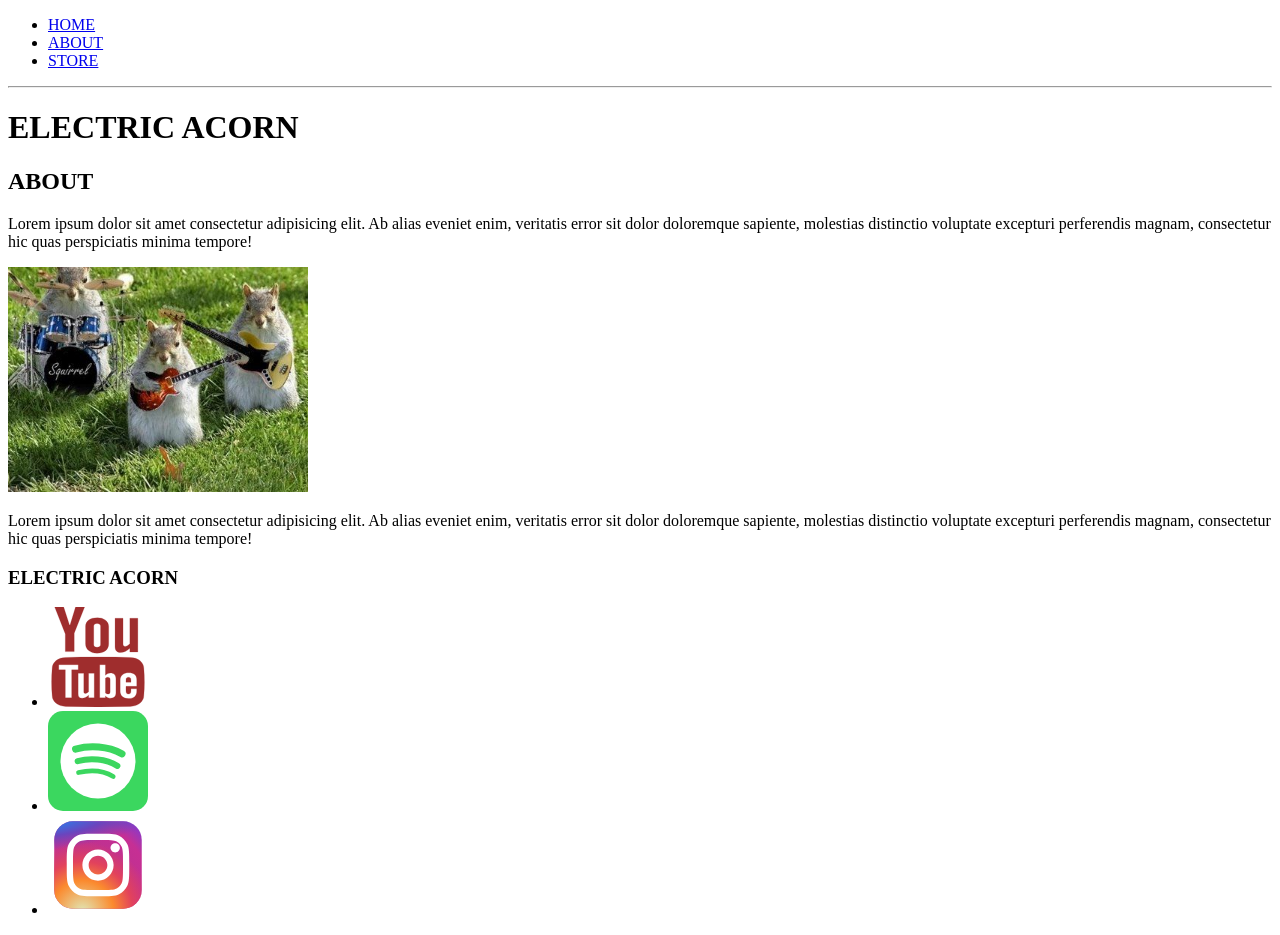
==== about.html @ c15fde82 "fonts added" ====
<!doctype html>
<html lang="en">
  <head>
    <title>Browser Tab Name | ABOUT</title>
    <meta name="description" content="description for search engines" />
    <link rel="stylesheet" href="style.css" />
  </head>
  <body>
    <header class="main-header">
      <nav>
        <ul>
          <li><a href="home.html">HOME</a></li>
          <li><a href="about.html">ABOUT</a></li>
          <li><a href="store.html">STORE</a></li>
        </ul>
      </nav>
      <hr />
      <h1>ELECTRIC ACORN</h1>
    </header>
    <section>
      <h2>ABOUT</h2>
      <p>
        Lorem ipsum dolor sit amet consectetur adipisicing elit. Ab alias
        eveniet enim, veritatis error sit dolor doloremque sapiente, molestias
        distinctio voluptate excepturi perferendis magnam, consectetur hic quas
        perspiciatis minima tempore!
      </p>
      <img
        src="public/theBand.jpg"
        alt="Electric Squirrels live image of band"
        width="300"
      />
      <p>
        Lorem ipsum dolor sit amet consectetur adipisicing elit. Ab alias
        eveniet enim, veritatis error sit dolor doloremque sapiente, molestias
        distinctio voluptate excepturi perferendis magnam, consectetur hic quas
        perspiciatis minima tempore!
      </p>
    </section>
    <footer>
      <h3>ELECTRIC ACORN</h3>
      <ul>
        <div class="flexcontainer">
          <li>
            <a
              href="https://www.youtube.com/shorts/HL8pjLhnP_8"
              target="_blank"
            >
              <img
                src="public/youtube.svg"
                alt="youtube link"
                width="100"
                height="100"
              />
            </a>
          </li>

          <li>
            <a
              href="https://open.spotify.com/album/0uMRU9BfPrSFSzBy1SwpdF"
              target="_blank"
            >
              <img
                src="public/spotify.svg"
                alt="Spotify Link"
                width="100"
                height="100"
              />
            </a>
          </li>
          <li>
            <a href="https://www.instagram.com/allsquirrels/" target="_blank">
              <img
                src="public/ig.svg"
                alt="Instagram Link"
                width="100"
                height="100"
              />
            </a>
          </li>
        </div>
      </ul>
    </footer>
  </body>
</html>
---- style.css ----
.main-header {
  background-image: bisque;
}
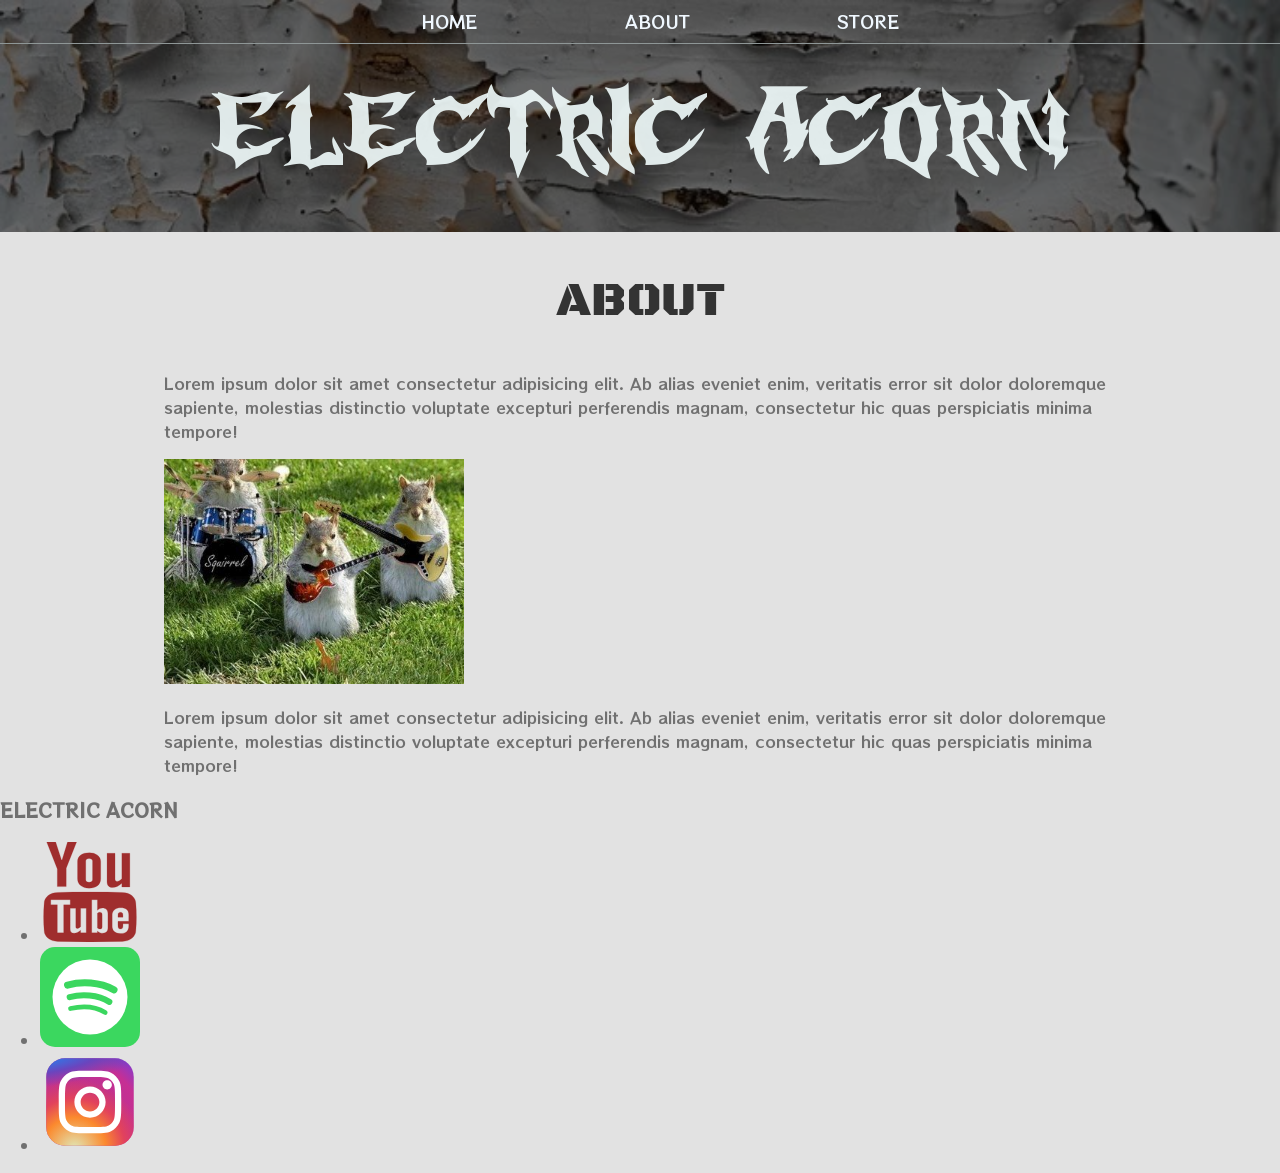
==== commit 50e155a5: "about" ====
--- a/about.html
+++ b/about.html
@@ -7,18 +7,17 @@
   </head>
   <body>
     <header class="main-header">
-      <nav>
+      <nav class="nav main-nav">
         <ul>
           <li><a href="home.html">HOME</a></li>
           <li><a href="about.html">ABOUT</a></li>
           <li><a href="store.html">STORE</a></li>
         </ul>
       </nav>
-      <hr />
-      <h1>ELECTRIC ACORN</h1>
+      <h1 class="band-name band-name-large">ELECTRIC ACORN</h1>
     </header>
-    <section>
-      <h2>ABOUT</h2>
+    <section class="content-section container">
+      <h2 class="section-header">ABOUT</h2>
       <p>
         Lorem ipsum dolor sit amet consectetur adipisicing elit. Ab alias
         eveniet enim, veritatis error sit dolor doloremque sapiente, molestias
@@ -43,7 +42,7 @@
         <div class="flexcontainer">
           <li>
             <a
-              href="https://www.youtube.com/shorts/HL8pjLhnP_8"
+              href="https://www.youtube.com/watch?v=KMtEMOW9OQw"
               target="_blank"
             >
               <img
--- a/style.css
+++ b/style.css
@@ -1,3 +1,94 @@
+@import url("https://fonts.googleapis.com/css2?family=Black+Ops+One&family=Metal+Mania&family=New+Rocker&family=Piedra&family=RocknRoll+One&family=Saira+Stencil+One&display=swap");
+
+@font-face {
+  font-family: "FT Vortex";
+  src:
+    url("fonts/FTVortexRegular.woff2") format("woff2"),
+    url("fonts/FTVortexRegular.woff") format("woff");
+  font-weight: normal;
+  font-style: normal;
+  font-display: swap;
+}
+
+* {
+  box-sizing: border-box;
+  font-family: RocknRoll One; /* for our google font*/
+  color: rgb(112, 112, 112);
+}
+
+html,
+body {
+  margin: 0; /* overrides default margins/padding html sets*/
+  padding: 0;
+  background-color: rgb(226, 226, 226);
+}
+
+.nav ul {
+  margin: 0;
+}
+
+.nav li {
+  display: inline;
+}
+
+.nav a {
+  display: inline-block;
+  padding: 0.5em;
+  text-decoration: none;
+  color: aliceblue;
+}
+
+.main-nav {
+  text-align: center;
+  font-size: 1.1em;
+  font-weight: lighter;
+  border-bottom: 0.5px solid rgb(142, 150, 150);
+}
+
+.main-nav li {
+  padding: 0 5%;
+}
+
+.nav a:hover {
+  background-color: rgba(186, 238, 238, 0.3);
+}
+
 .main-header {
-  background-image: bisque;
+  background-color: rgba(0, 0, 0, 0.6);
+  background-image: url("public/birchbark.webp");
+  background-blend-mode: multiply; /*mixes img with "bg-color" (w/ .6 opacity)*/
+  background-size: cover;
+  padding-bottom: 30px;
 }
+
+.band-name {
+  text-align: center;
+  margin: 0; /*h1 always have default margin*/
+  font-size: 4em;
+  font-family: FT Vortex;
+  color: rgb(242, 253, 253, 0.9);
+  font-weight: normal; /*h1 defaults to bold*/
+}
+
+.band-name-large {
+  font-size: 8em;
+  padding-top: 30px;
+}
+
+.content-section {
+  margin: 1em;
+}
+
+.container {
+  max-width: 1000px;
+  margin: 0 auto; /*top/bottom left/right*/
+  padding: 0 1.5em;
+}
+
+.section-header {
+  font-family: "black ops one";
+  font-weight: normal;
+  font-size: 3em;
+  color: #333;
+  text-align: center;
+}
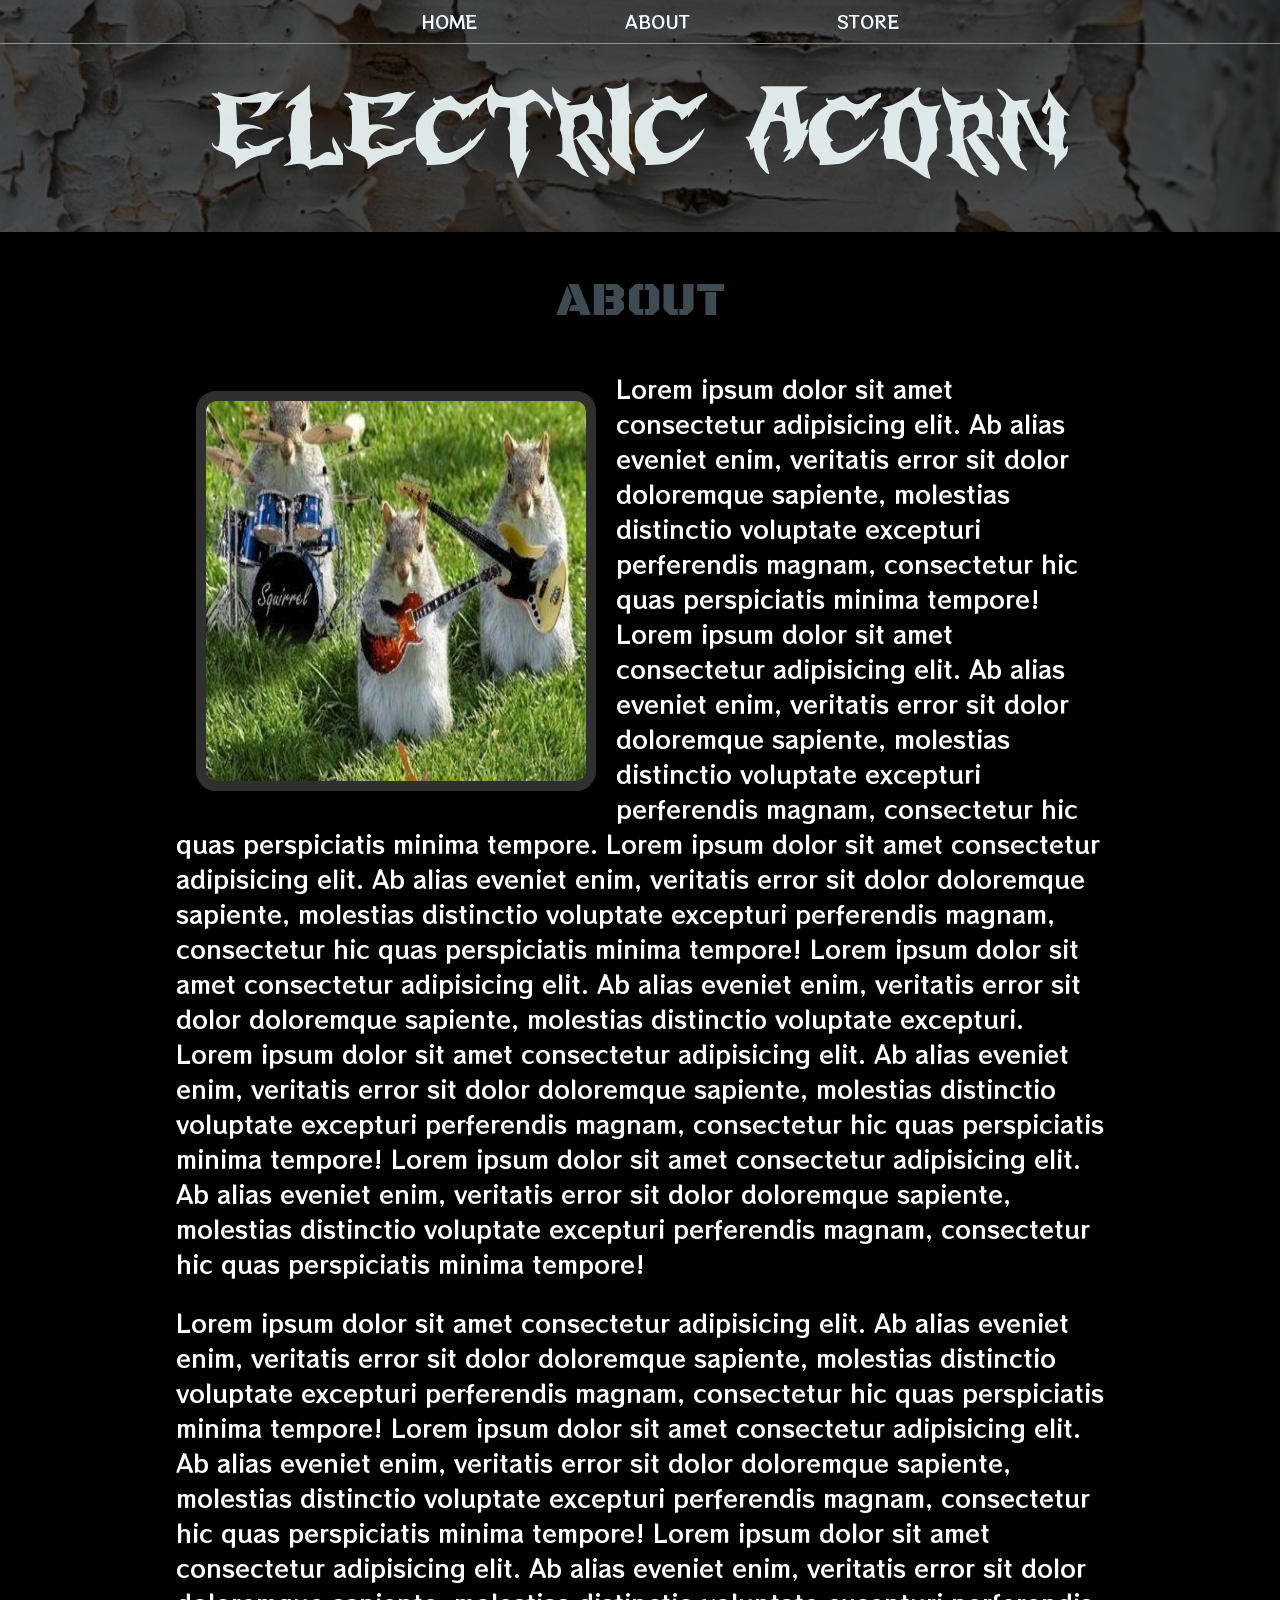
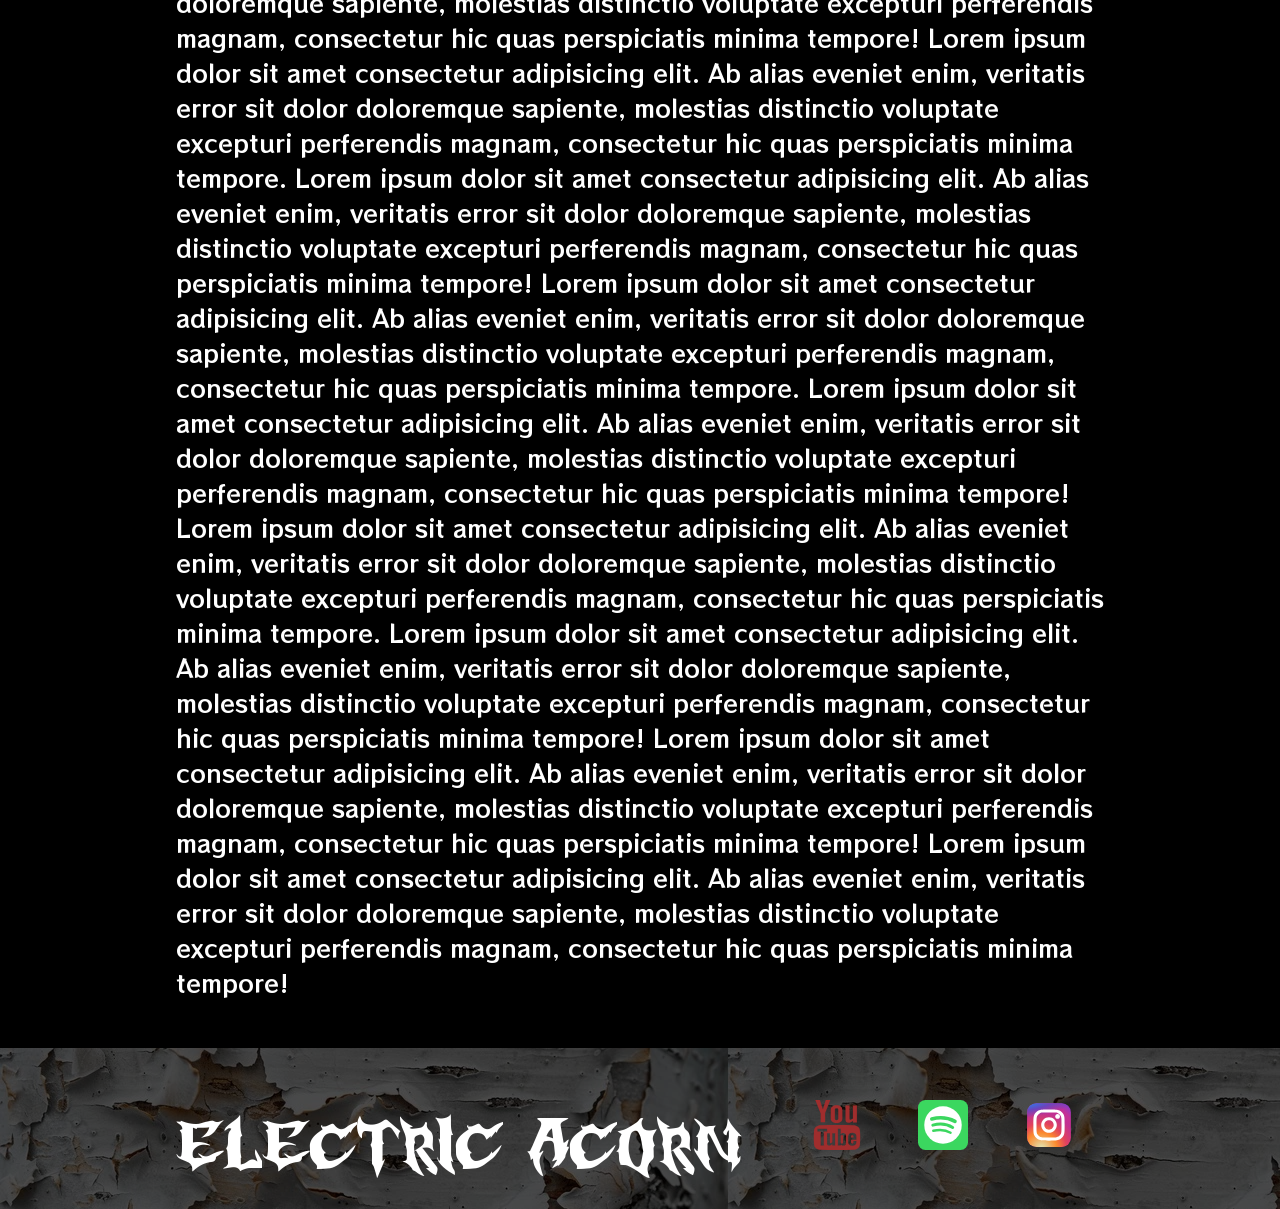
==== commit 9085a53e: "preflex branch" ====
--- a/about.html
+++ b/about.html
@@ -1,8 +1,8 @@
 <!doctype html>
 <html lang="en">
   <head>
-    <title>Browser Tab Name | ABOUT</title>
-    <meta name="description" content="description for search engines" />
+    <title>ELECTRIC ACORN | ABOUT</title>
+    <meta name="Electric Acorn's About Page" content="description for search engines" />
     <link rel="stylesheet" href="style.css" />
   </head>
   <body>
@@ -18,13 +18,8 @@
     </header>
     <section class="content-section container">
       <h2 class="section-header">ABOUT</h2>
-      <p>
-        Lorem ipsum dolor sit amet consectetur adipisicing elit. Ab alias
-        eveniet enim, veritatis error sit dolor doloremque sapiente, molestias
-        distinctio voluptate excepturi perferendis magnam, consectetur hic quas
-        perspiciatis minima tempore!
-      </p>
       <img
+        class="about-band-img"
         src="public/theBand.jpg"
         alt="Electric Squirrels live image of band"
         width="300"
@@ -33,12 +28,71 @@
         Lorem ipsum dolor sit amet consectetur adipisicing elit. Ab alias
         eveniet enim, veritatis error sit dolor doloremque sapiente, molestias
         distinctio voluptate excepturi perferendis magnam, consectetur hic quas
+        perspiciatis minima tempore! Lorem ipsum dolor sit amet consectetur
+        adipisicing elit. Ab alias eveniet enim, veritatis error sit dolor
+        doloremque sapiente, molestias distinctio voluptate excepturi
+        perferendis magnam, consectetur hic quas perspiciatis minima tempore.
+        Lorem ipsum dolor sit amet consectetur adipisicing elit. Ab alias
+        eveniet enim, veritatis error sit dolor doloremque sapiente, molestias
+        distinctio voluptate excepturi perferendis magnam, consectetur hic quas
+        perspiciatis minima tempore! Lorem ipsum dolor sit amet consectetur
+        adipisicing elit. Ab alias eveniet enim, veritatis error sit dolor
+        doloremque sapiente, molestias distinctio voluptate excepturi. Lorem
+        ipsum dolor sit amet consectetur adipisicing elit. Ab alias eveniet
+        enim, veritatis error sit dolor doloremque sapiente, molestias
+        distinctio voluptate excepturi perferendis magnam, consectetur hic quas
+        perspiciatis minima tempore! Lorem ipsum dolor sit amet consectetur
+        adipisicing elit. Ab alias eveniet enim, veritatis error sit dolor
+        doloremque sapiente, molestias distinctio voluptate excepturi
+        perferendis magnam, consectetur hic quas perspiciatis minima tempore!
+      </p>
+
+      <p>
+        Lorem ipsum dolor sit amet consectetur adipisicing elit. Ab alias
+        eveniet enim, veritatis error sit dolor doloremque sapiente, molestias
+        distinctio voluptate excepturi perferendis magnam, consectetur hic quas
+        perspiciatis minima tempore! Lorem ipsum dolor sit amet consectetur
+        adipisicing elit. Ab alias eveniet enim, veritatis error sit dolor
+        doloremque sapiente, molestias distinctio voluptate excepturi
+        perferendis magnam, consectetur hic quas perspiciatis minima tempore!
+        Lorem ipsum dolor sit amet consectetur adipisicing elit. Ab alias
+        eveniet enim, veritatis error sit dolor doloremque sapiente, molestias
+        distinctio voluptate excepturi perferendis magnam, consectetur hic quas
+        perspiciatis minima tempore! Lorem ipsum dolor sit amet consectetur
+        adipisicing elit. Ab alias eveniet enim, veritatis error sit dolor
+        doloremque sapiente, molestias distinctio voluptate excepturi
+        perferendis magnam, consectetur hic quas perspiciatis minima tempore.
+        Lorem ipsum dolor sit amet consectetur adipisicing elit. Ab alias
+        eveniet enim, veritatis error sit dolor doloremque sapiente, molestias
+        distinctio voluptate excepturi perferendis magnam, consectetur hic quas
+        perspiciatis minima tempore! Lorem ipsum dolor sit amet consectetur
+        adipisicing elit. Ab alias eveniet enim, veritatis error sit dolor
+        doloremque sapiente, molestias distinctio voluptate excepturi
+        perferendis magnam, consectetur hic quas perspiciatis minima tempore.
+        Lorem ipsum dolor sit amet consectetur adipisicing elit. Ab alias
+        eveniet enim, veritatis error sit dolor doloremque sapiente, molestias
+        distinctio voluptate excepturi perferendis magnam, consectetur hic quas
+        perspiciatis minima tempore! Lorem ipsum dolor sit amet consectetur
+        adipisicing elit. Ab alias eveniet enim, veritatis error sit dolor
+        doloremque sapiente, molestias distinctio voluptate excepturi
+        perferendis magnam, consectetur hic quas perspiciatis minima tempore.
+        Lorem ipsum dolor sit amet consectetur adipisicing elit. Ab alias
+        eveniet enim, veritatis error sit dolor doloremque sapiente, molestias
+        distinctio voluptate excepturi perferendis magnam, consectetur hic quas
+        perspiciatis minima tempore! Lorem ipsum dolor sit amet consectetur
+        adipisicing elit. Ab alias eveniet enim, veritatis error sit dolor
+        doloremque sapiente, molestias distinctio voluptate excepturi
+        perferendis magnam, consectetur hic quas perspiciatis minima tempore!
+        Lorem ipsum dolor sit amet consectetur adipisicing elit. Ab alias
+        eveniet enim, veritatis error sit dolor doloremque sapiente, molestias
+        distinctio voluptate excepturi perferendis magnam, consectetur hic quas
         perspiciatis minima tempore!
       </p>
     </section>
-    <footer>
-      <h3>ELECTRIC ACORN</h3>
-      <ul>
+    <footer class="main-footer">
+      <div class="container main-footer-container">
+      <h3 class="band-name">ELECTRIC ACORN</h3>
+      <ul class="nav footer-nav">
         <div class="flexcontainer">
           <li>
             <a
@@ -78,6 +132,7 @@
             </a>
           </li>
         </div>
+        </div>
       </ul>
     </footer>
   </body>
--- a/style.css
+++ b/style.css
@@ -1,3 +1,5 @@
+/*----- fonts-----*/
+
 @import url("https://fonts.googleapis.com/css2?family=Black+Ops+One&family=Metal+Mania&family=New+Rocker&family=Piedra&family=RocknRoll+One&family=Saira+Stencil+One&display=swap");
 
 @font-face {
@@ -10,19 +12,21 @@
   font-display: swap;
 }
 
+/*----- all -----*/
 * {
   box-sizing: border-box;
   font-family: RocknRoll One; /* for our google font*/
-  color: rgb(112, 112, 112);
+  color: rgb(255, 255, 255);
 }
 
 html,
 body {
   margin: 0; /* overrides default margins/padding html sets*/
   padding: 0;
-  background-color: rgb(226, 226, 226);
+  background-color: rgb(0, 0, 0);
 }
 
+/*----- header/ nav bar -----*/
 .nav ul {
   margin: 0;
 }
@@ -54,7 +58,7 @@
 }
 
 .main-header {
-  background-color: rgba(0, 0, 0, 0.6);
+  background-color: rgba(0, 0, 0, 0.7);
   background-image: url("public/birchbark.webp");
   background-blend-mode: multiply; /*mixes img with "bg-color" (w/ .6 opacity)*/
   background-size: cover;
@@ -64,16 +68,18 @@
 .band-name {
   text-align: center;
   margin: 0; /*h1 always have default margin*/
-  font-size: 4em;
+  font-size: 3.5em;
   font-family: FT Vortex;
-  color: rgb(242, 253, 253, 0.9);
   font-weight: normal; /*h1 defaults to bold*/
 }
 
 .band-name-large {
   font-size: 8em;
   padding-top: 30px;
+  color: rgb(242, 253, 253, 0.9);
 }
+
+/*------------------ Content -----------------------*/
 
 .content-section {
   margin: 1em;
@@ -83,12 +89,51 @@
   max-width: 1000px;
   margin: 0 auto; /*top/bottom left/right*/
   padding: 0 1.5em;
+  font-size: 1.5em;
 }
 
 .section-header {
   font-family: "black ops one";
   font-weight: normal;
-  font-size: 3em;
-  color: #333;
+  font-size: 2em;
+  color: #3f4b52;
   text-align: center;
 }
+
+.about-band-img {
+  float: left; /* --------- FLOAT*/
+  height: 400px;
+  width: 400px;
+  margin: 20px;
+  border-radius: 5%; /*how much to curve the edges of a element*/
+  border: solid rgb(48, 47, 47) 10px;
+}
+
+/*----- Footer -----*/
+
+.main-footer {
+  padding: 1em 0;
+  background-color: rgba(0, 0, 0, 0.7);
+  background-image: url("public/birchbark.webp");
+  background-blend-mode: multiply;
+  margin-top: 3em;
+}
+
+.main-footer-container {
+  display: flex;
+  align-items: end;
+}
+
+.main-footer-container ul {
+  flex-grow: 1;
+  text-align: center;
+}
+
+.footer-nav li {
+  padding: 0 0.5em;
+}
+
+.footer-nav img {
+  width: 50px;
+  height: 50px;
+}
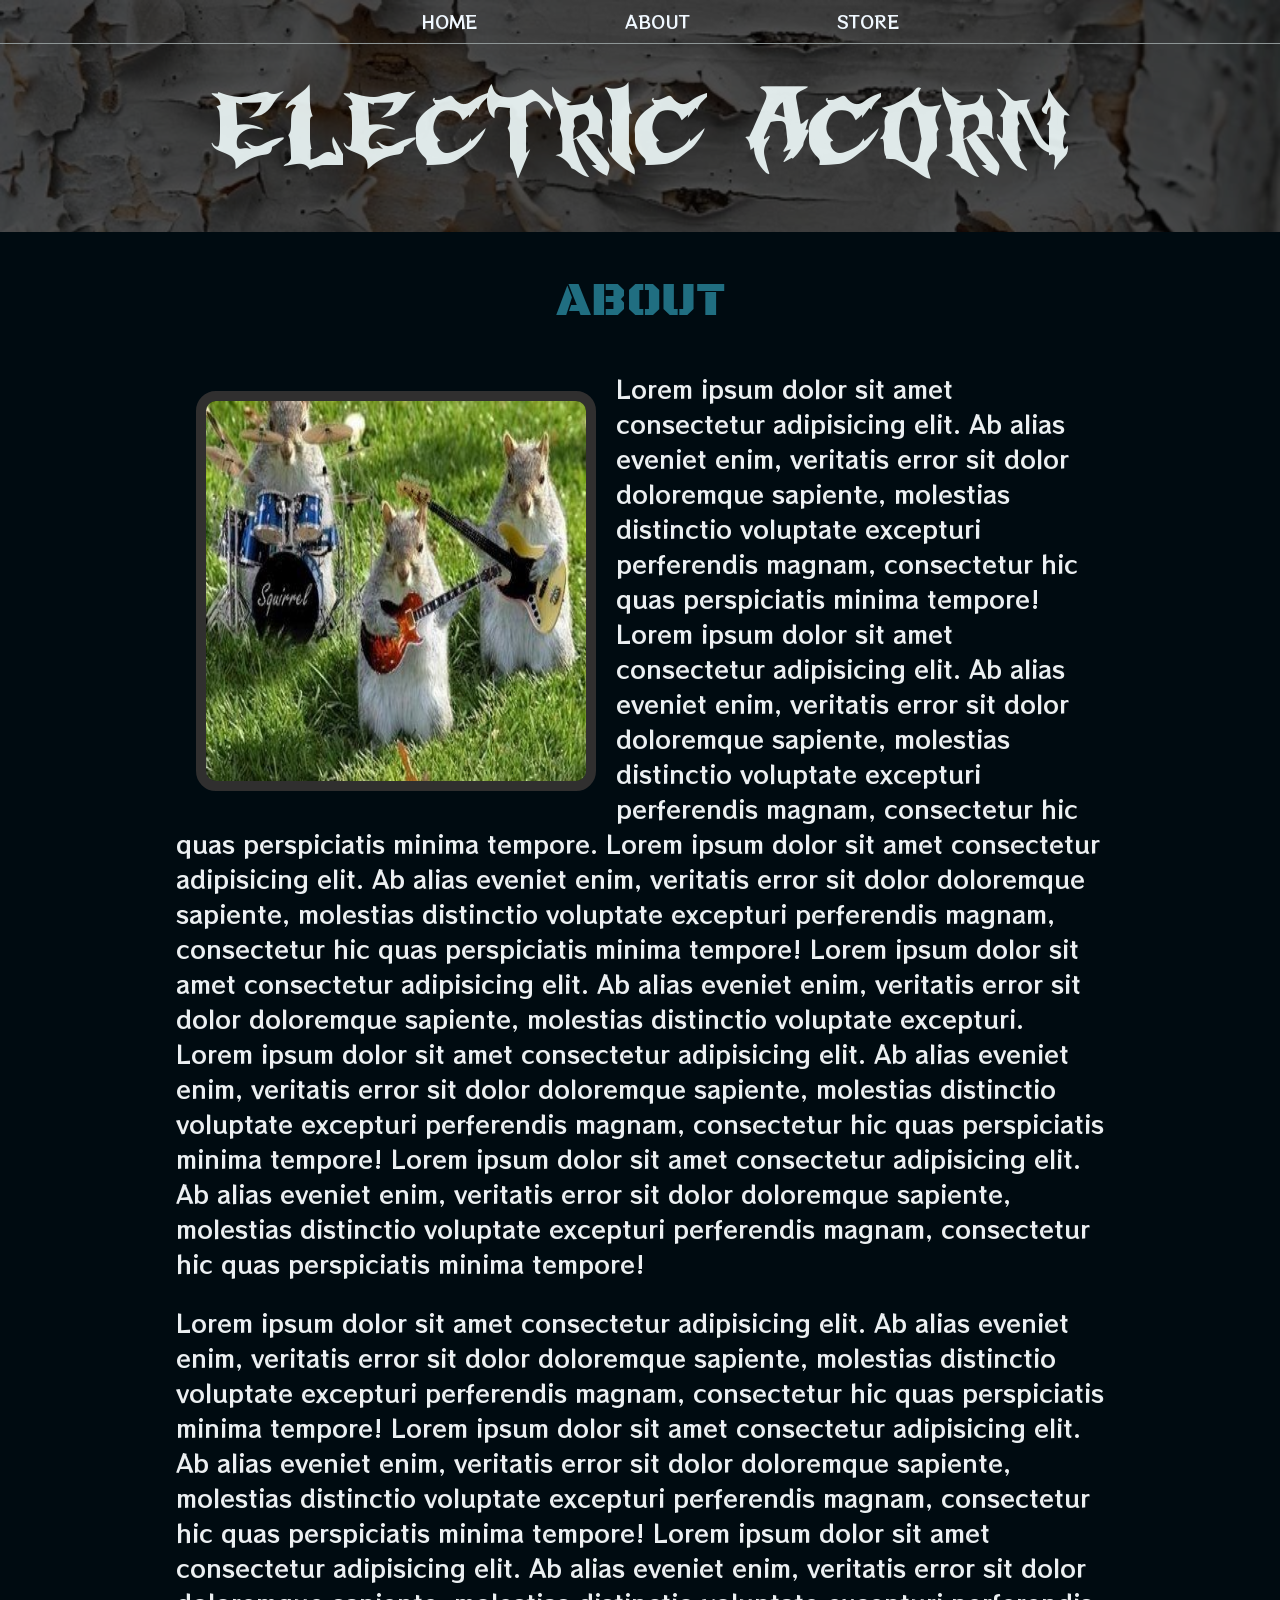
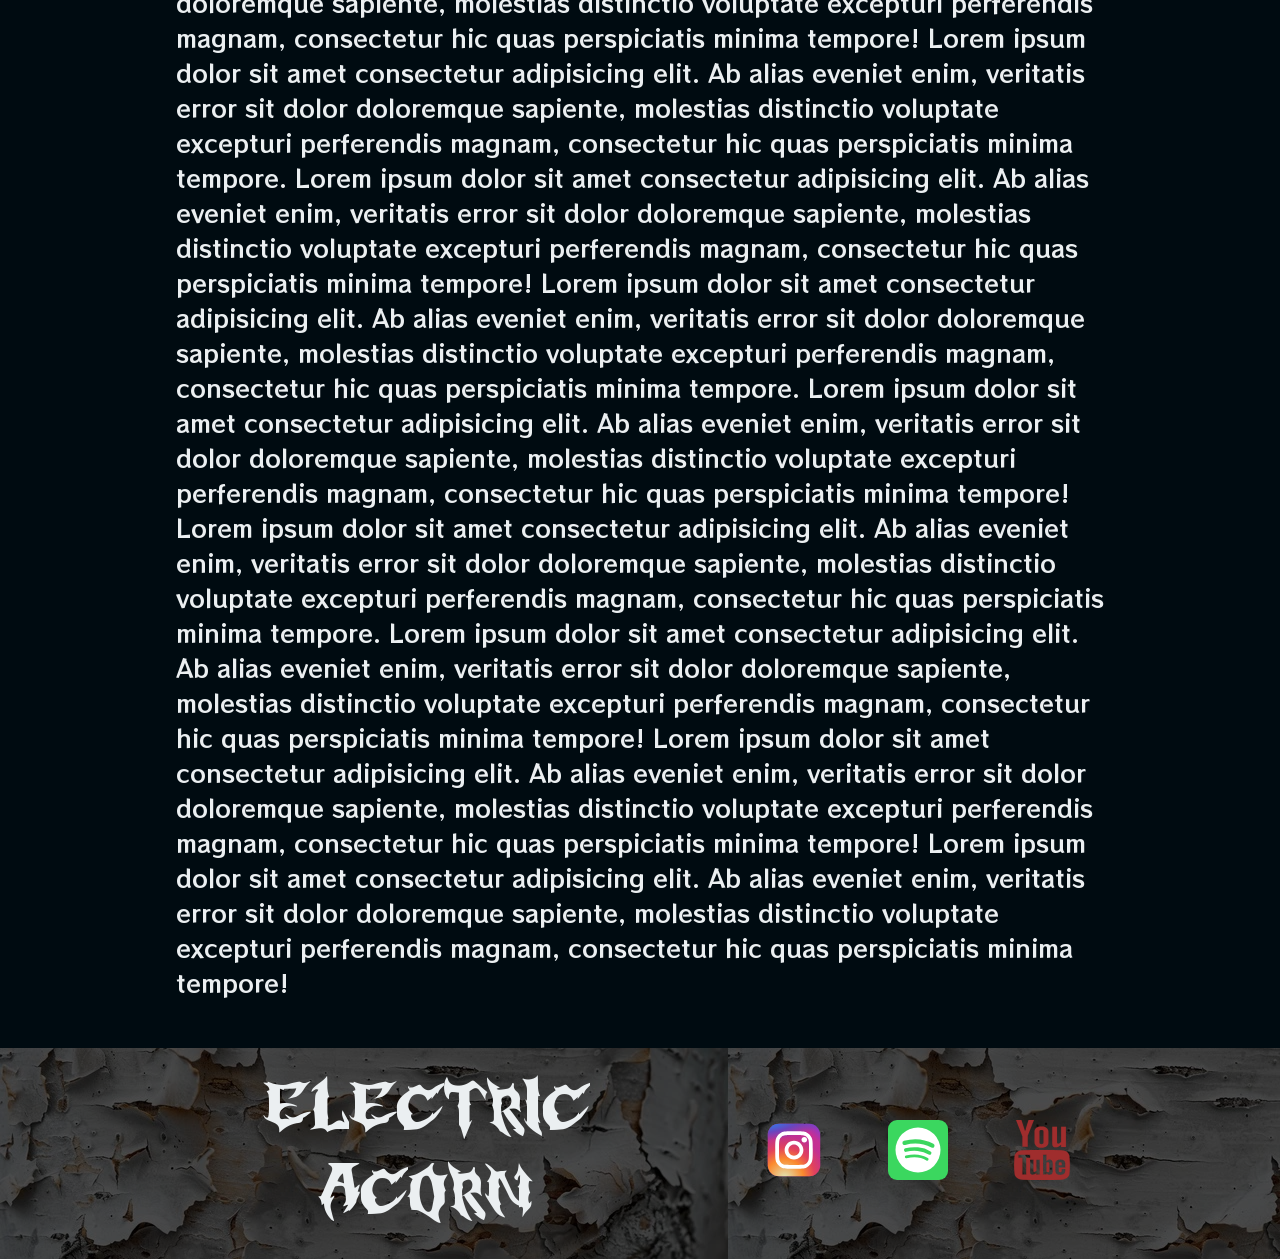
==== commit c0d46197: "tour rows done, footer looks good" ====
--- a/about.html
+++ b/about.html
@@ -2,7 +2,10 @@
 <html lang="en">
   <head>
     <title>ELECTRIC ACORN | ABOUT</title>
-    <meta name="Electric Acorn's About Page" content="description for search engines" />
+    <meta
+      name="Electric Acorn's About Page"
+      content="description for search engines"
+    />
     <link rel="stylesheet" href="style.css" />
   </head>
   <body>
@@ -91,9 +94,8 @@
     </section>
     <footer class="main-footer">
       <div class="container main-footer-container">
-      <h3 class="band-name">ELECTRIC ACORN</h3>
-      <ul class="nav footer-nav">
-        <div class="flexcontainer">
+        <h3 class="band-name">ELECTRIC ACORN</h3>
+        <ul class="nav footer-nav">
           <li>
             <a
               href="https://www.youtube.com/watch?v=KMtEMOW9OQw"
@@ -131,9 +133,8 @@
               />
             </a>
           </li>
-        </div>
-        </div>
-      </ul>
+        </ul>
+      </div>
     </footer>
   </body>
 </html>
--- a/style.css
+++ b/style.css
@@ -16,14 +16,14 @@
 * {
   box-sizing: border-box;
   font-family: RocknRoll One; /* for our google font*/
-  color: rgb(255, 255, 255);
+  color: rgb(235, 239, 241);
 }
 
 html,
 body {
   margin: 0; /* overrides default margins/padding html sets*/
   padding: 0;
-  background-color: rgb(0, 0, 0);
+  background-color: rgb(0, 11, 17);
 }
 
 /*----- header/ nav bar -----*/
@@ -54,7 +54,7 @@
 }
 
 .nav a:hover {
-  background-color: rgba(186, 238, 238, 0.3);
+  background-color: rgba(186, 221, 238, 0.3);
 }
 
 .main-header {
@@ -96,7 +96,7 @@
   font-family: "black ops one";
   font-weight: normal;
   font-size: 2em;
-  color: #3f4b52;
+  color: rgb(32, 110, 129);
   text-align: center;
 }
 
@@ -109,7 +109,7 @@
   border: solid rgb(48, 47, 47) 10px;
 }
 
-/*----- Footer -----*/
+/*--------------------- Footer -----*/
 
 .main-footer {
   padding: 1em 0;
@@ -121,19 +121,93 @@
 
 .main-footer-container {
   display: flex;
-  align-items: end;
-}
-
-.main-footer-container ul {
-  flex-grow: 1;
-  text-align: center;
+  align-items: center;
+  justify-content: space-between;
+}
+
+.main-footer-container {
+  display: flex;
+  align-items: center;
+  gap: 1rem;
+}
+
+.footer-nav {
+  display: flex;
+  flex-direction: row-reverse;
+  justify-content: space-between
+  padding: 0;
+  list-style: none;
+}
+
+.footer-nav img {
+  width: 60px;
+  height: 60px;
 }
 
 .footer-nav li {
-  padding: 0 0.5em;
-}
-
-.footer-nav img {
-  width: 50px;
-  height: 50px;
-}
+  margin: 20px;
+}
+
+/* ------------------------ HOME --------------*/
+
+/*----- Buttons -----*/
+
+.btn {
+  text-align: center;
+  vertical-align: middle;
+  padding: 0.67em;
+  cursor: pointer;
+  color: #3f4b52;
+}
+
+.btn-header {
+  display: block;
+  margin: 0 auto 50px auto;
+  color: rgb(216, 234, 240);
+  border: 5px solid rgb(32, 110, 129);
+  background-color: rgba(255, 255, 255, 0.1);
+  border-radius: 0; /* remove all curve*/
+  font-size: 1em;
+  font-weight: lighter;
+  padding-left: 2em;
+  padding-right: 2em;
+}
+
+.btn-header:hover {
+  background-color: rgba(255, 255, 255, 0.411);
+}
+
+.btn-play {
+  display: flex;
+  justify-content: center;
+  align-items: center;
+
+  margin: 0 auto; /* goes to middle of screen. only block level elements can use auto, must set display: block; */
+  color: rgb(32, 110, 129);
+  font-size: 4em;
+  border-radius: 5000px;
+  padding: 0px; /* to override padding set under .btn which makes the border-radius a long oval/ not a circle*/
+  width: 100px; /* to avoid tall oval and create a circle*/
+  height: 100px; /* ^ " " " needed for a circle*/
+}
+
+.play {
+  padding-bottom: 8px;
+  color: rgb(32, 110, 129);
+}
+
+/*----------- Tours -----*/
+
+.tour-row {
+  display: grid;
+  grid-template-columns: 100px 1fr 1fr 5em;
+  gap: 3em;
+  border-bottom: 1px solid rgb(32, 110, 129);
+  padding-bottom: 25px;
+  padding-top: 25px;
+  font-weight: normal;
+}
+
+.date {
+  font-weight: bolder;
+}
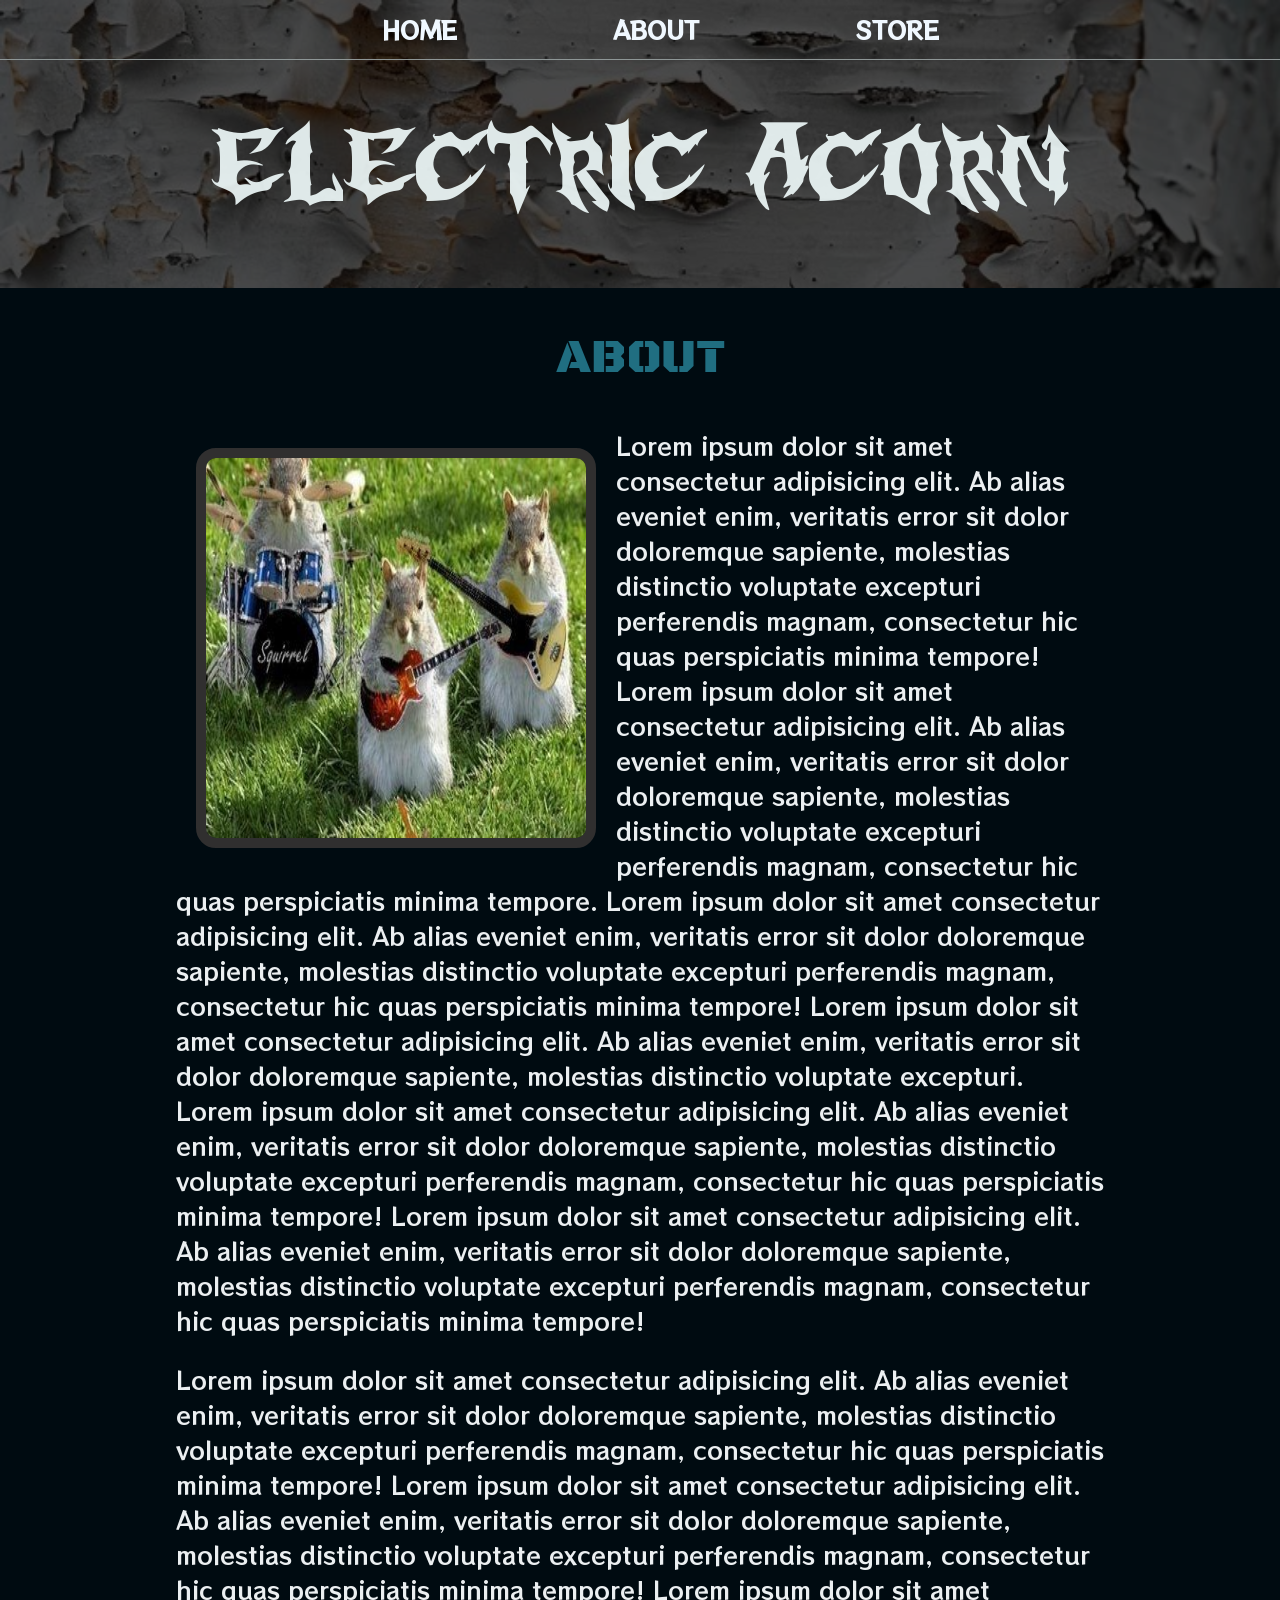
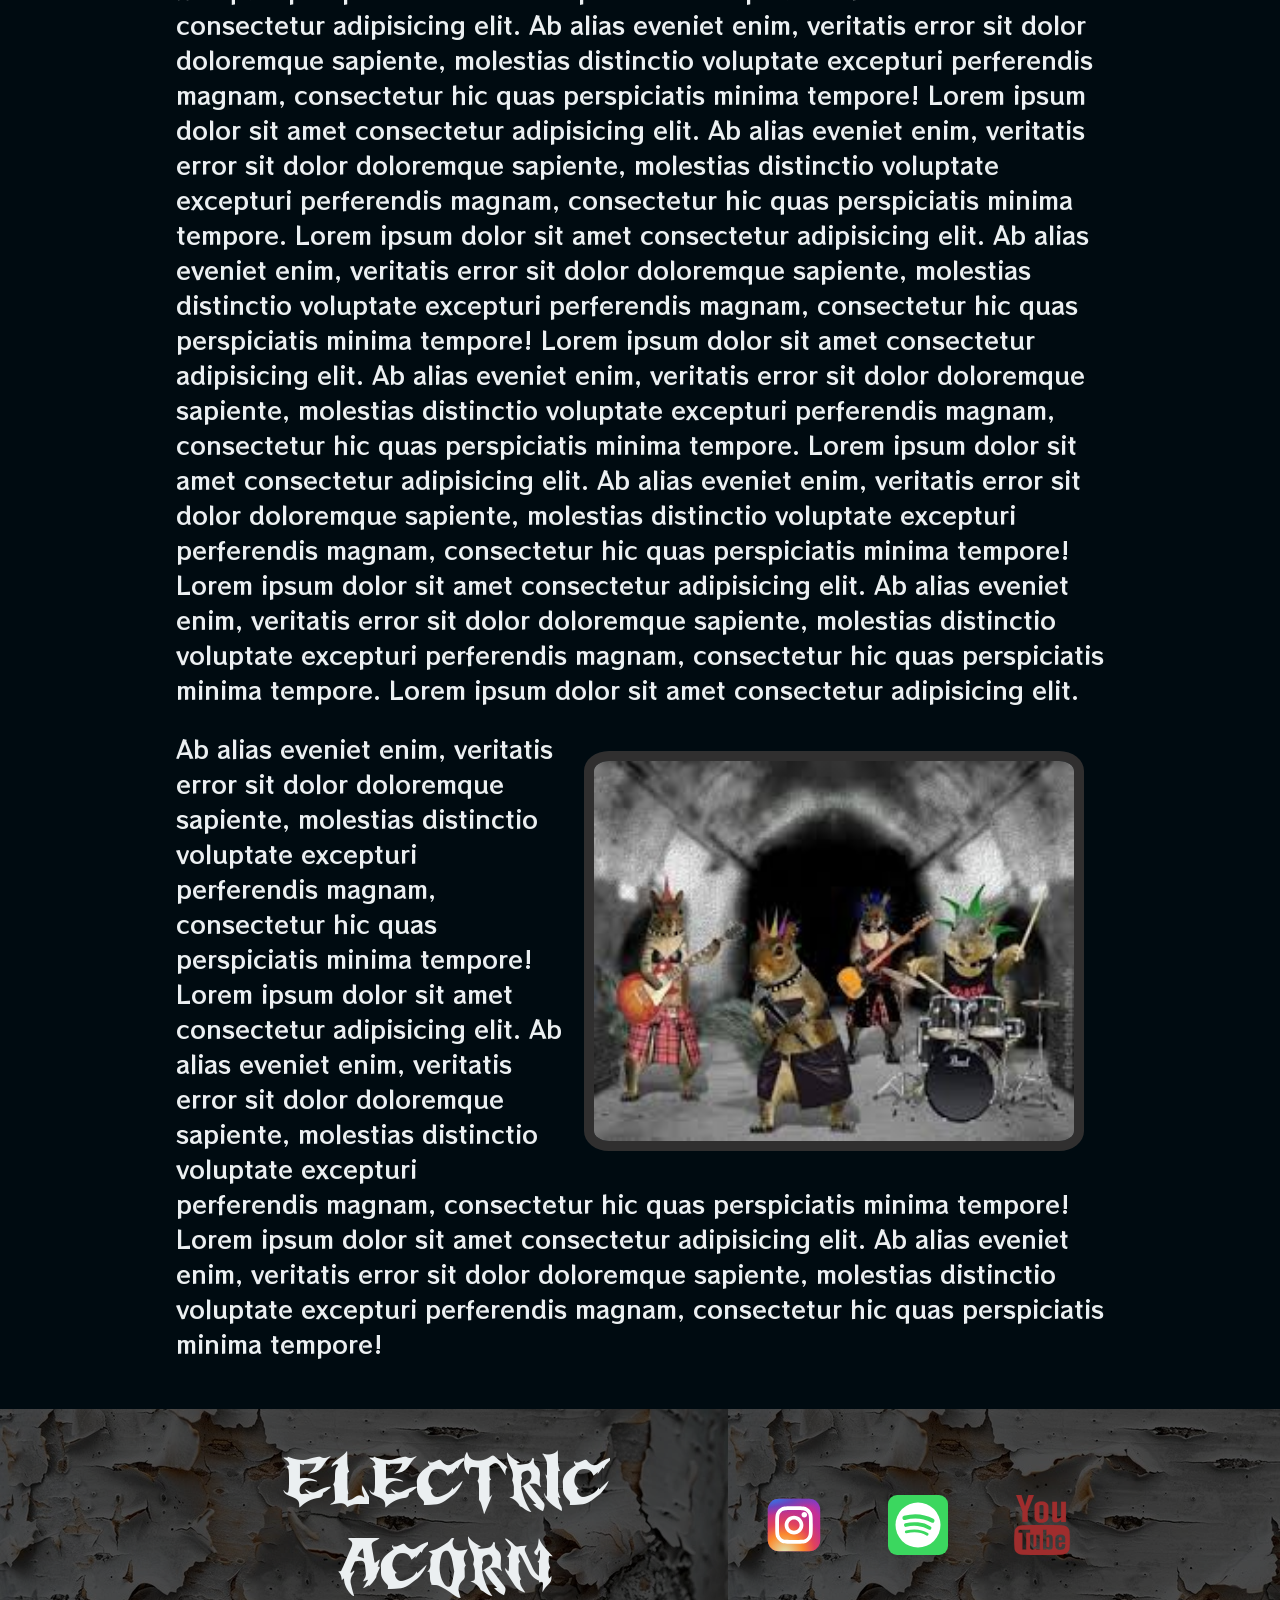
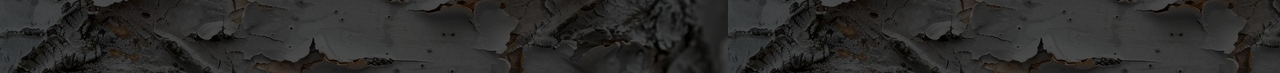
==== commit df548f33: "home and about done" ====
--- a/about.html
+++ b/about.html
@@ -25,7 +25,6 @@
         class="about-band-img"
         src="public/theBand.jpg"
         alt="Electric Squirrels live image of band"
-        width="300"
       />
       <p>
         Lorem ipsum dolor sit amet consectetur adipisicing elit. Ab alias
@@ -79,12 +78,20 @@
         adipisicing elit. Ab alias eveniet enim, veritatis error sit dolor
         doloremque sapiente, molestias distinctio voluptate excepturi
         perferendis magnam, consectetur hic quas perspiciatis minima tempore.
-        Lorem ipsum dolor sit amet consectetur adipisicing elit. Ab alias
-        eveniet enim, veritatis error sit dolor doloremque sapiente, molestias
-        distinctio voluptate excepturi perferendis magnam, consectetur hic quas
-        perspiciatis minima tempore! Lorem ipsum dolor sit amet consectetur
-        adipisicing elit. Ab alias eveniet enim, veritatis error sit dolor
-        doloremque sapiente, molestias distinctio voluptate excepturi
+        Lorem ipsum dolor sit amet consectetur adipisicing elit.
+      </p>
+
+      <img
+        class="about-band-img2"
+        src="public/us.jpg"
+        alt="Electric Squirrels band dressed punk"
+      />
+      <p>
+        Ab alias eveniet enim, veritatis error sit dolor doloremque sapiente,
+        molestias distinctio voluptate excepturi perferendis magnam, consectetur
+        hic quas perspiciatis minima tempore! Lorem ipsum dolor sit amet
+        consectetur adipisicing elit. Ab alias eveniet enim, veritatis error sit
+        dolor doloremque sapiente, molestias distinctio voluptate excepturi
         perferendis magnam, consectetur hic quas perspiciatis minima tempore!
         Lorem ipsum dolor sit amet consectetur adipisicing elit. Ab alias
         eveniet enim, veritatis error sit dolor doloremque sapiente, molestias
@@ -92,6 +99,8 @@
         perspiciatis minima tempore!
       </p>
     </section>
+
+    <!----------------------------FOOTER---------------------------------------->
     <footer class="main-footer">
       <div class="container main-footer-container">
         <h3 class="band-name">ELECTRIC ACORN</h3>
--- a/style.css
+++ b/style.css
@@ -44,8 +44,8 @@
 
 .main-nav {
   text-align: center;
-  font-size: 1.1em;
-  font-weight: lighter;
+  font-size: 1.5em;
+  font-weight: bold;
   border-bottom: 0.5px solid rgb(142, 150, 150);
 }
 
@@ -67,7 +67,7 @@
 
 .band-name {
   text-align: center;
-  margin: 0; /*h1 always have default margin*/
+  margin: 20px; /*h1 always have default margin*/
   font-size: 3.5em;
   font-family: FT Vortex;
   font-weight: normal; /*h1 defaults to bold*/
@@ -79,7 +79,7 @@
   color: rgb(242, 253, 253, 0.9);
 }
 
-/*------------------ Content -----------------------*/
+/*------------------ (about) Content -----------------------*/
 
 .content-section {
   margin: 1em;
@@ -88,8 +88,10 @@
 .container {
   max-width: 1000px;
   margin: 0 auto; /*top/bottom left/right*/
+  margin-bottom: 1em;
   padding: 0 1.5em;
   font-size: 1.5em;
+  font-weight: lighter;
 }
 
 .section-header {
@@ -101,7 +103,7 @@
 }
 
 .about-band-img {
-  float: left; /* --------- FLOAT*/
+  float: left; /*FLOAT*/
   height: 400px;
   width: 400px;
   margin: 20px;
@@ -109,7 +111,16 @@
   border: solid rgb(48, 47, 47) 10px;
 }
 
-/*--------------------- Footer -----*/
+.about-band-img2 {
+  float: right; /*FLOAT*/
+  height: 400px;
+  width: 500px;
+  margin: 20px;
+  border-radius: 5%; /*how much to curve the edges of a element*/
+  border: solid rgb(48, 47, 47) 10px;
+}
+
+/*--------------------- Footer ---------------------------------------*/
 
 .main-footer {
   padding: 1em 0;
@@ -134,7 +145,7 @@
 .footer-nav {
   display: flex;
   flex-direction: row-reverse;
-  justify-content: space-between
+  justify-content: space-between;
   padding: 0;
   list-style: none;
 }
@@ -196,6 +207,26 @@
   color: rgb(32, 110, 129);
 }
 
+.tour-btn {
+  background-color: rgb(168, 221, 235);
+  color: rgb(0, 8, 17);
+  border-right: solid 4px rgb(92, 137, 150);
+  border-bottom: solid 4px rgb(92, 137, 150);
+  border-radius: 10%;
+  border-left: none;
+  border-top: none;
+}
+
+.tour-btn:hover {
+  font-weight: bold;
+  background-color: rgb(32, 110, 129);
+  color: rgb(197, 233, 243);
+  border-left: solid 4px rgb(25, 57, 66);
+  border-top: solid 4px rgb(25, 57, 66);
+  border-right: none;
+  border-bottom: none;
+}
+
 /*----------- Tours -----*/
 
 .tour-row {
@@ -205,7 +236,7 @@
   border-bottom: 1px solid rgb(32, 110, 129);
   padding-bottom: 25px;
   padding-top: 25px;
-  font-weight: normal;
+  font-weight: lighter;
 }
 
 .date {
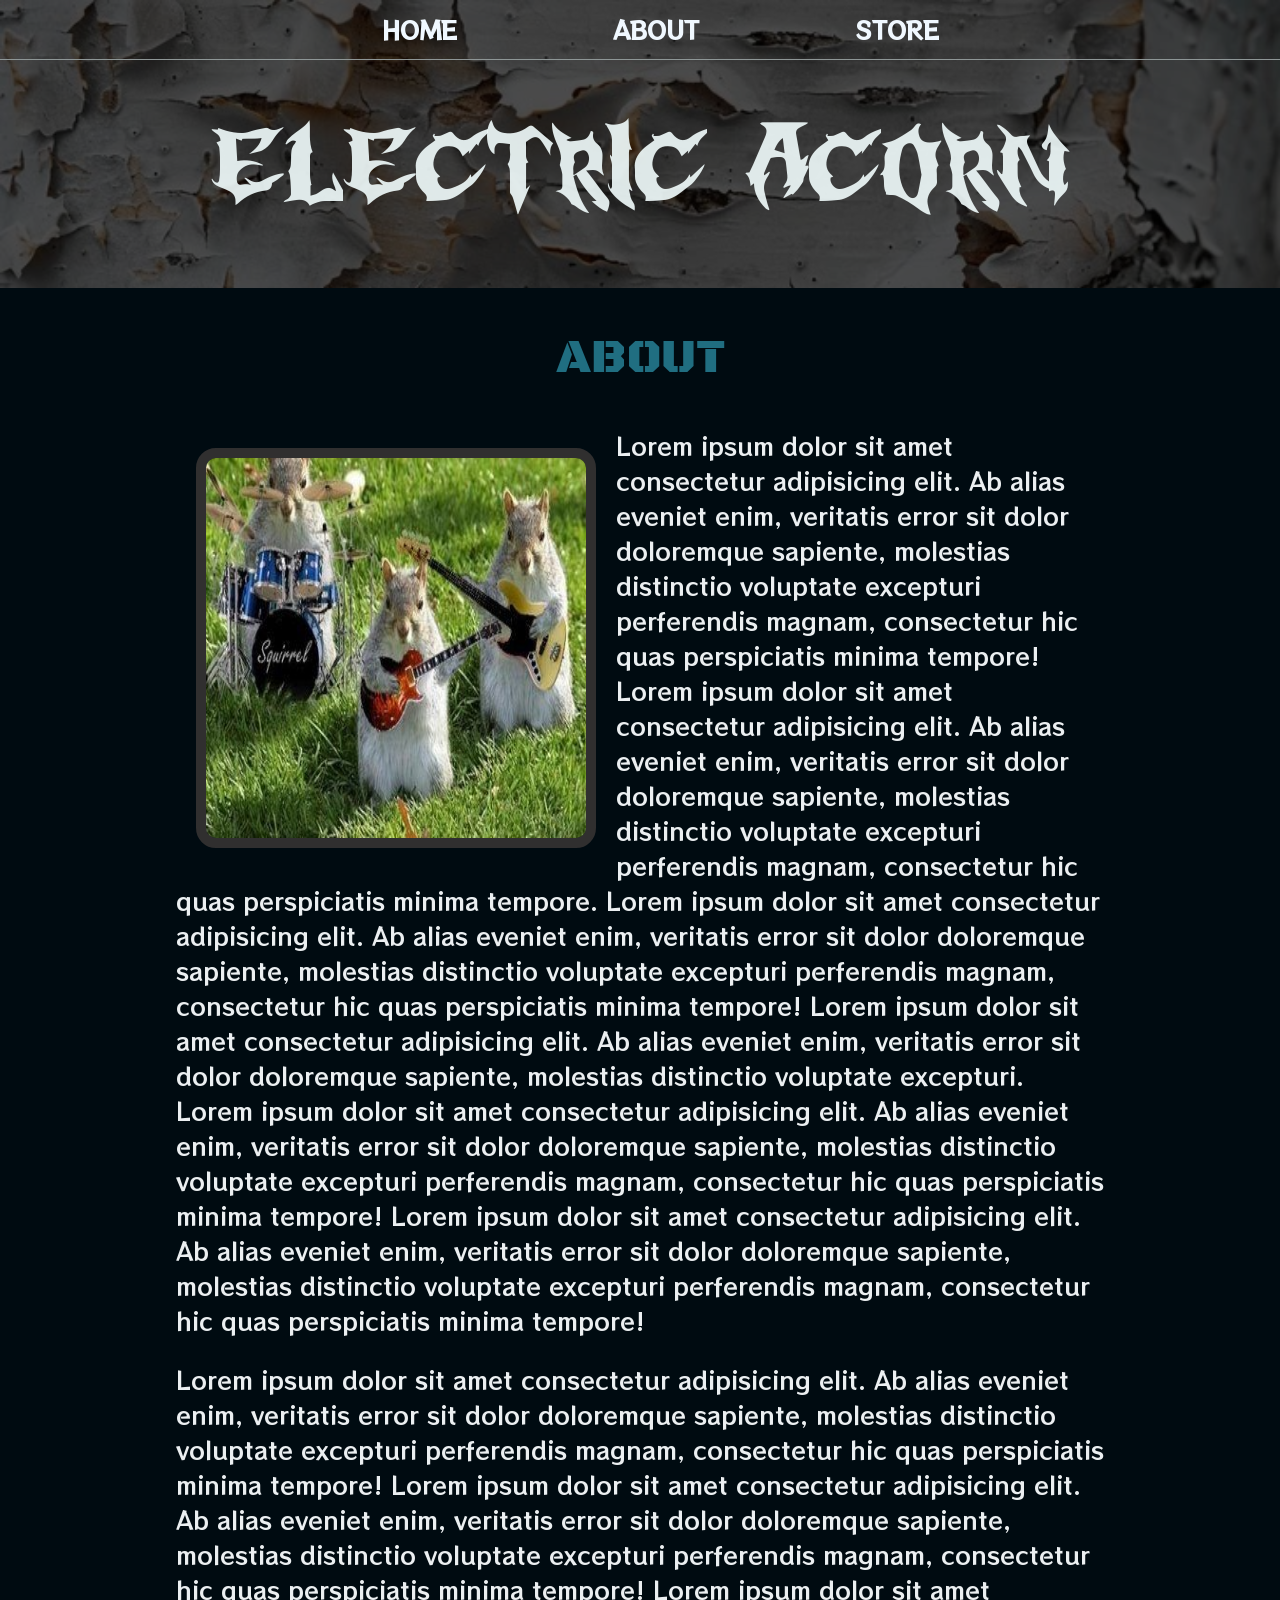
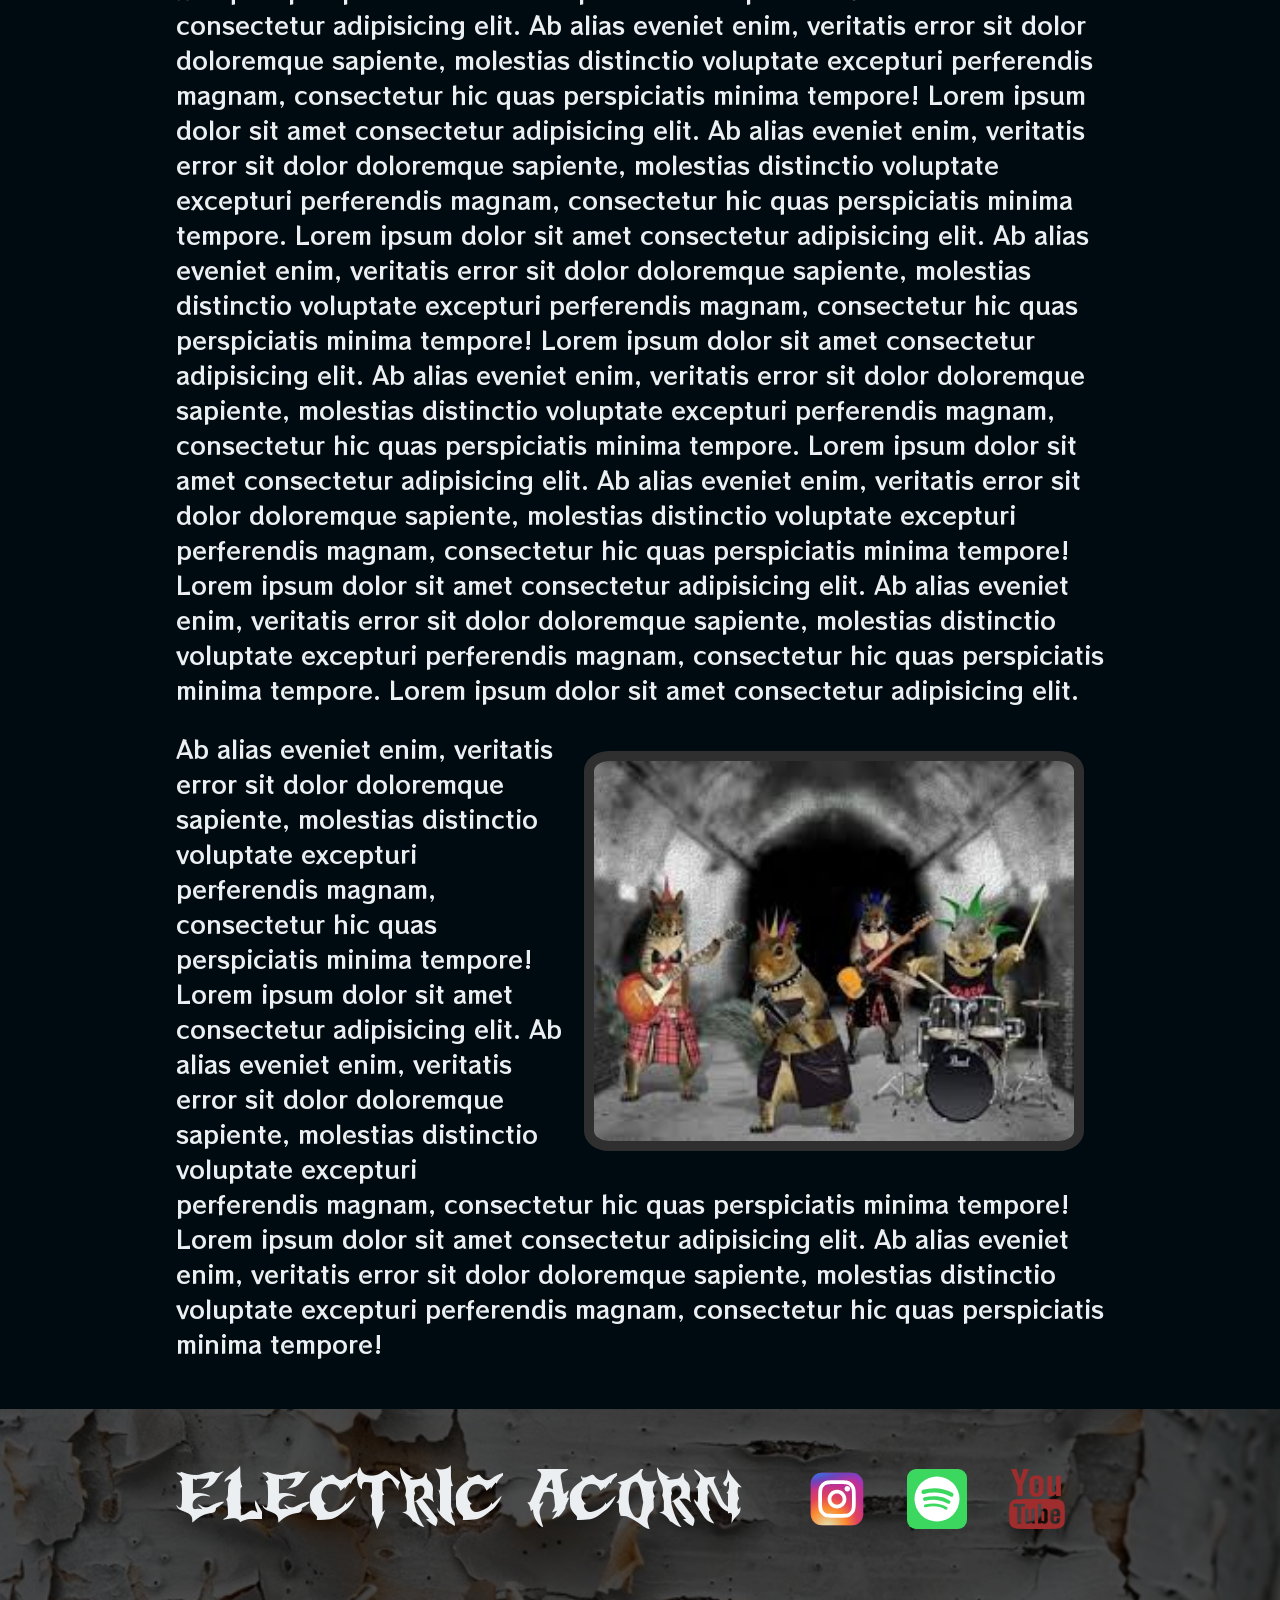
==== commit fb842165: "spacing improved" ====
--- a/about.html
+++ b/about.html
@@ -104,7 +104,7 @@
     <footer class="main-footer">
       <div class="container main-footer-container">
         <h3 class="band-name">ELECTRIC ACORN</h3>
-        <ul class="nav footer-nav">
+        <ul class="footer-nav">
           <li>
             <a
               href="https://www.youtube.com/watch?v=KMtEMOW9OQw"
--- a/style.css
+++ b/style.css
@@ -12,7 +12,7 @@
   font-display: swap;
 }
 
-/*----- all -----*/
+/*------------------------ all ----------------------------*/
 * {
   box-sizing: border-box;
   font-family: RocknRoll One; /* for our google font*/
@@ -26,7 +26,7 @@
   background-color: rgb(0, 11, 17);
 }
 
-/*----- header/ nav bar -----*/
+/*----------------------------- header/ nav bar ------------------------------*/
 .nav ul {
   margin: 0;
 }
@@ -67,7 +67,7 @@
 
 .band-name {
   text-align: center;
-  margin: 20px; /*h1 always have default margin*/
+  margin: 0; /*h1 always have default margin*/
   font-size: 3.5em;
   font-family: FT Vortex;
   font-weight: normal; /*h1 defaults to bold*/
@@ -75,6 +75,7 @@
 
 .band-name-large {
   font-size: 8em;
+  margin: 20px;
   padding-top: 30px;
   color: rgb(242, 253, 253, 0.9);
 }
@@ -127,25 +128,19 @@
   background-color: rgba(0, 0, 0, 0.7);
   background-image: url("public/birchbark.webp");
   background-blend-mode: multiply;
+  background-size: cover;
   margin-top: 3em;
 }
 
 .main-footer-container {
   display: flex;
   align-items: center;
-  justify-content: space-between;
-}
-
-.main-footer-container {
-  display: flex;
-  align-items: center;
-  gap: 1rem;
 }
 
 .footer-nav {
   display: flex;
   flex-direction: row-reverse;
-  justify-content: space-between;
+  margin-left: 45px;
   padding: 0;
   list-style: none;
 }
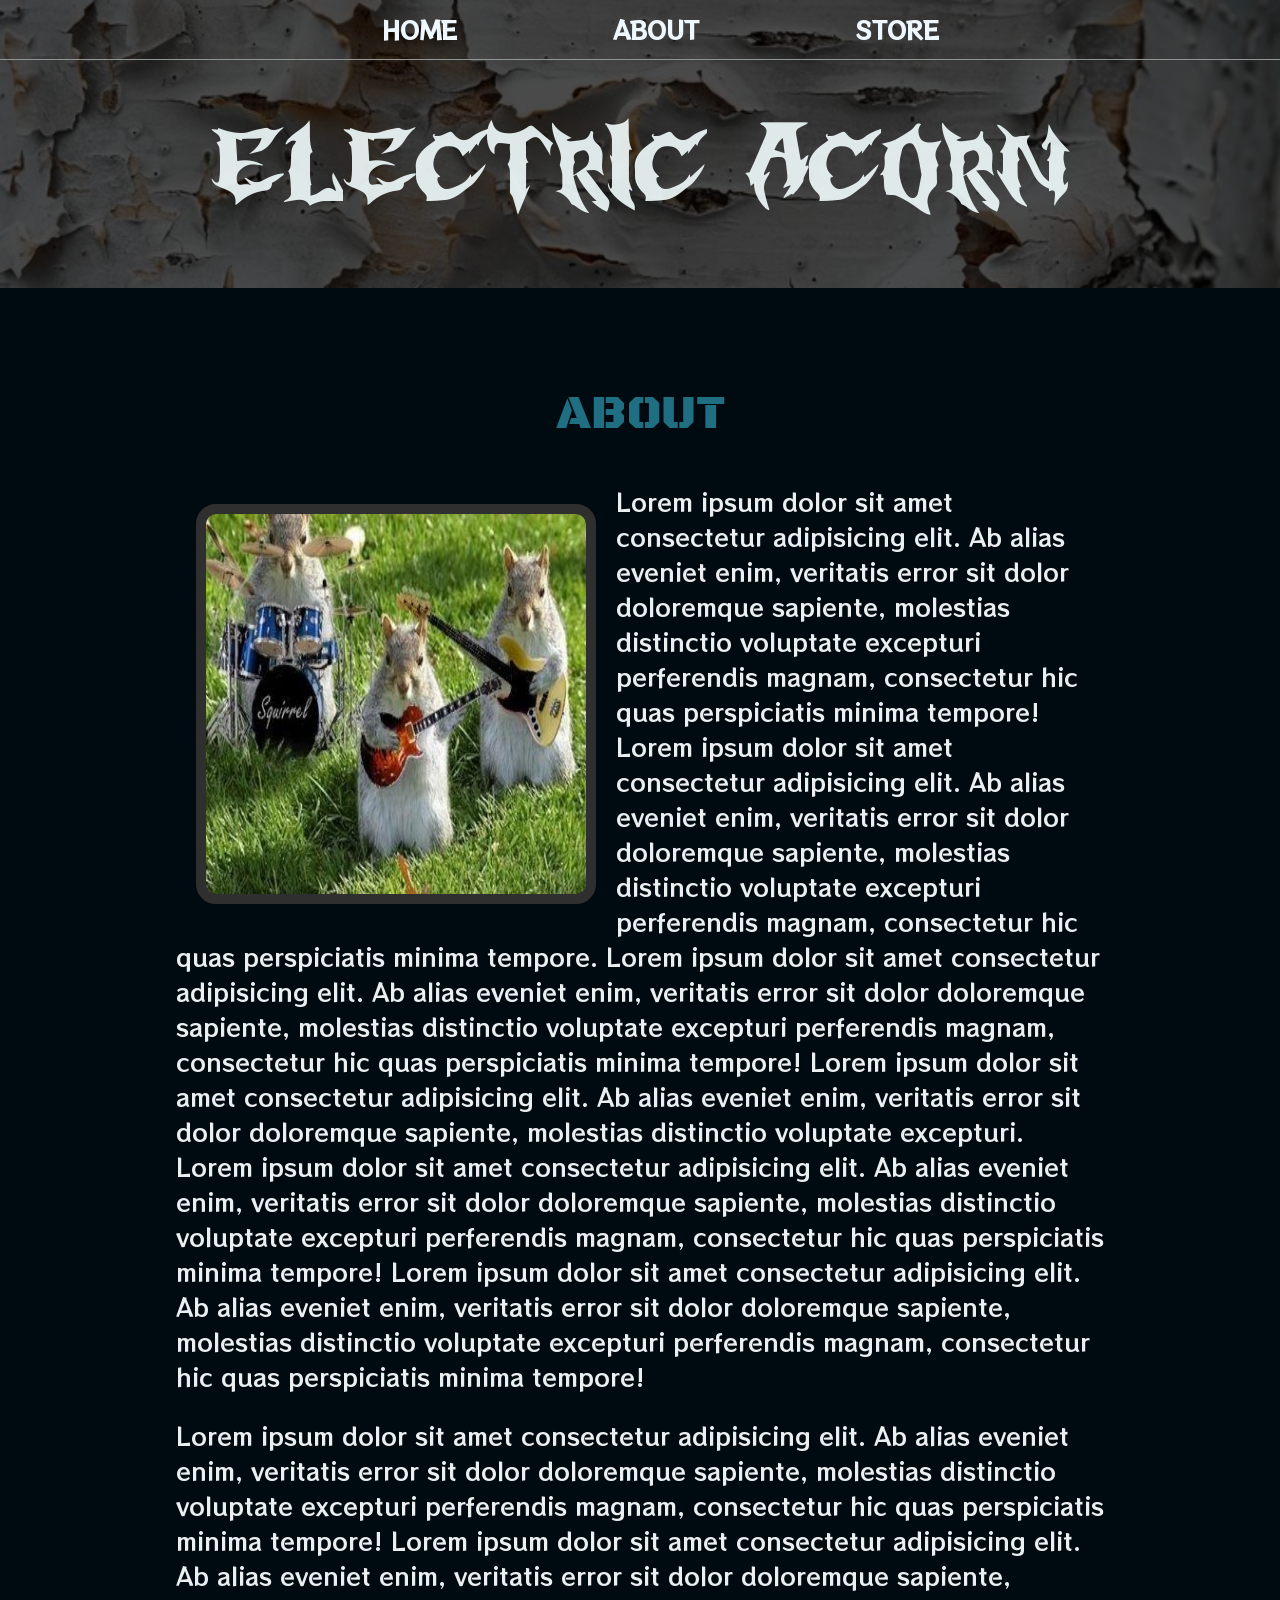
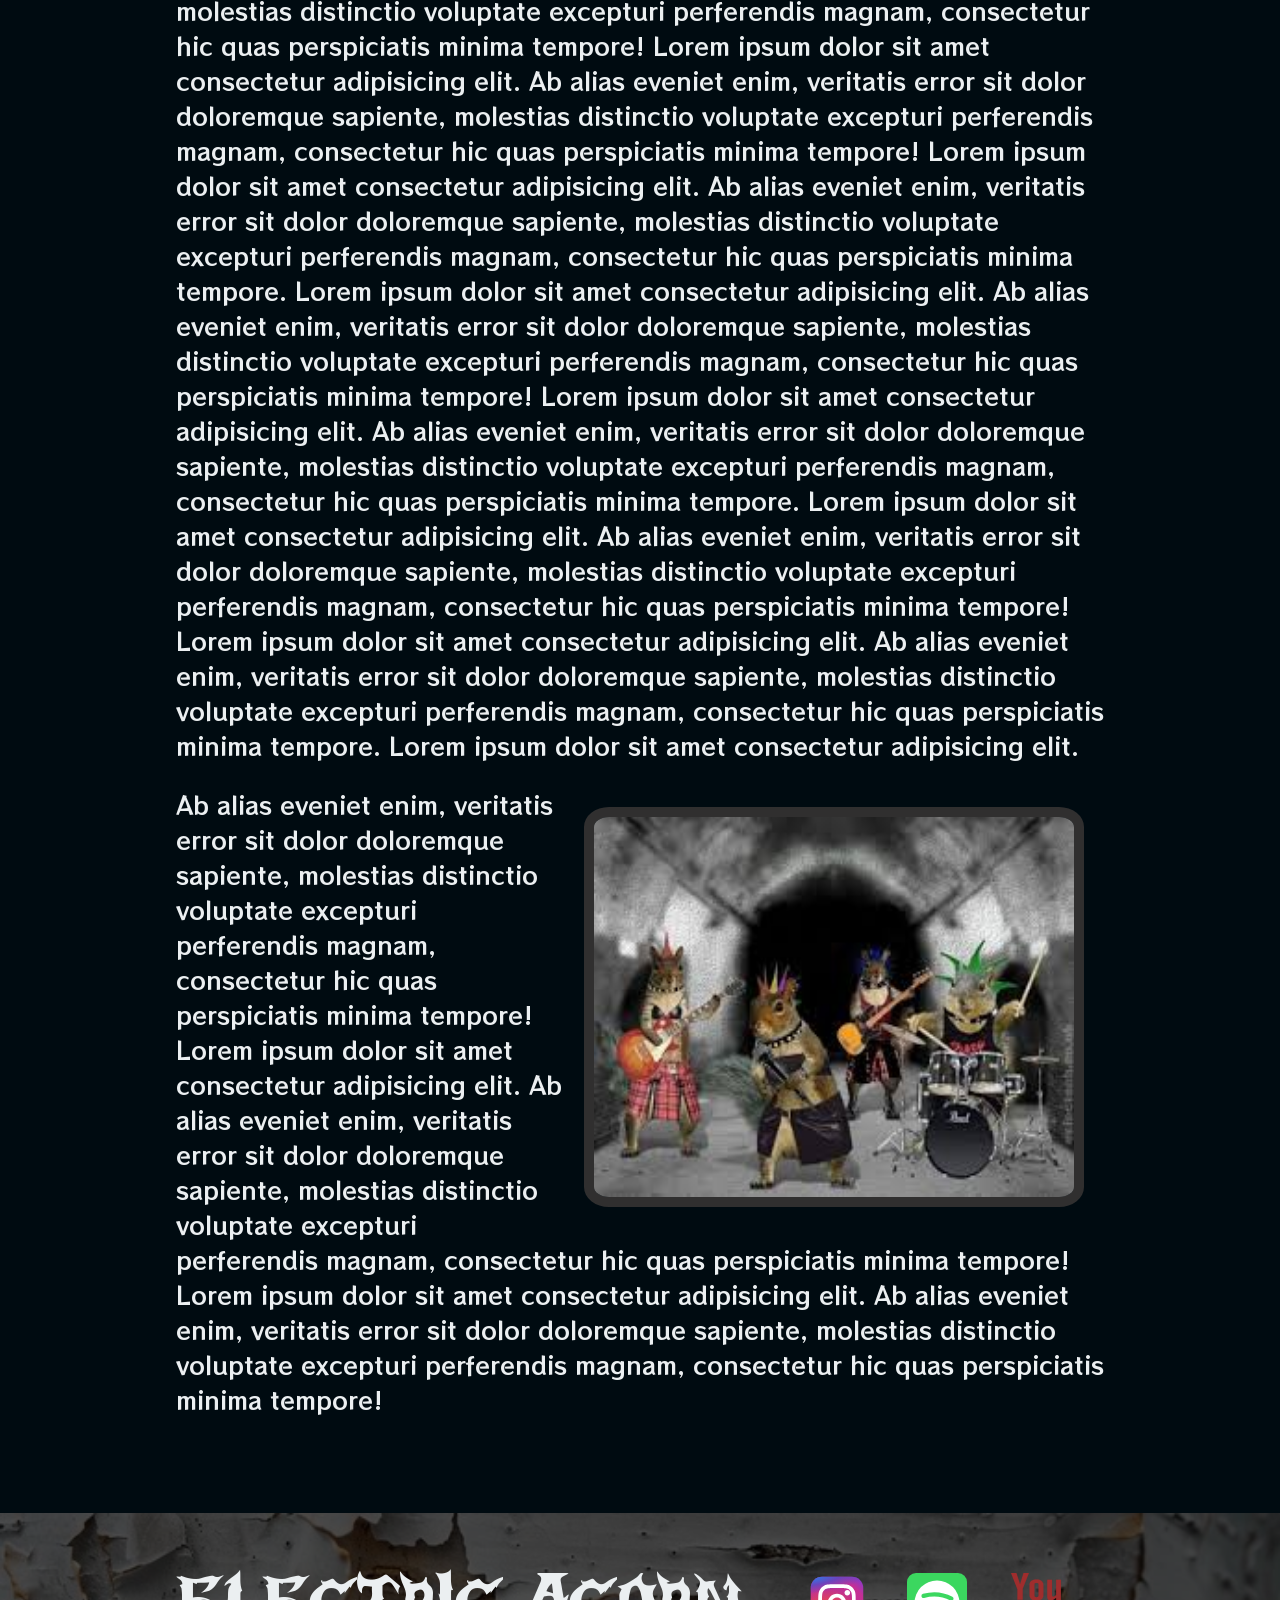
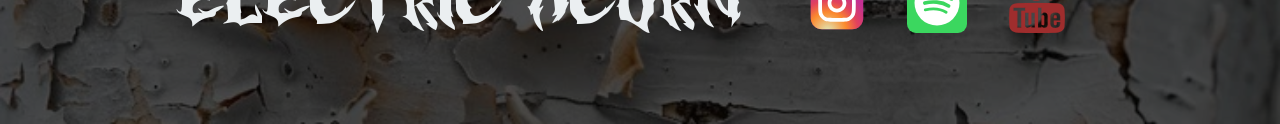
==== commit dbc52bf8: "split style sheets" ====
--- a/about.html
+++ b/about.html
@@ -6,7 +6,7 @@
       name="Electric Acorn's About Page"
       content="description for search engines"
     />
-    <link rel="stylesheet" href="style.css" />
+    <link rel="stylesheet" href="styles/main.css" />
   </head>
   <body>
     <header class="main-header">
--- a/styles/main.css
+++ b/styles/main.css
@@ -0,0 +1,223 @@
+/*----- fonts-----*/
+
+@import url("https://fonts.googleapis.com/css2?family=Black+Ops+One&family=Metal+Mania&family=New+Rocker&family=Piedra&family=RocknRoll+One&family=Saira+Stencil+One&display=swap");
+
+@font-face {
+  font-family: "FT Vortex";
+  src:
+    url("../fonts/FTVortexRegular.woff2") format("woff2"),
+    url("../fonts/FTVortexRegular.woff") format("woff");
+  font-weight: normal;
+  font-style: normal;
+  font-display: swap;
+}
+
+/*------------------------ all ----------------------------*/
+* {
+  box-sizing: border-box;
+  font-family: RocknRoll One; /* for our google font*/
+  color: rgb(235, 239, 241);
+}
+
+html,
+body {
+  margin: 0; /* overrides default margins/padding html sets*/
+  padding: 0;
+  background-color: rgb(0, 11, 17);
+}
+
+/*----------------------------- header/ nav bar ------------------------------*/
+.nav ul {
+  margin: 0;
+}
+
+.nav li {
+  display: inline;
+}
+
+.nav a {
+  display: inline-block;
+  padding: 0.5em;
+  text-decoration: none;
+  color: aliceblue;
+}
+
+.main-nav {
+  text-align: center;
+  font-size: 1.5em;
+  font-weight: bold;
+  border-bottom: 0.5px solid rgb(142, 150, 150);
+}
+
+.main-nav li {
+  padding: 0 5%;
+}
+
+.nav a:hover {
+  background-color: rgba(186, 221, 238, 0.3);
+}
+
+.main-header {
+  background-color: rgba(0, 0, 0, 0.7);
+  background-image: url("../public/birchbark.webp");
+  background-blend-mode: multiply; /*mixes img with "bg-color" (w/ .6 opacity)*/
+  background-size: cover;
+  padding-bottom: 30px;
+}
+
+.band-name {
+  text-align: center;
+  margin: 0; /*h1 always have default margin*/
+  font-size: 3.5em;
+  font-family: FT Vortex;
+  font-weight: normal; /*h1 defaults to bold*/
+}
+
+.band-name-large {
+  font-size: 8em;
+  margin: 20px;
+  padding-top: 30px;
+  color: rgb(242, 253, 253, 0.9);
+}
+
+/*------------------ Content (about) -----------------------*/
+
+.container {
+  max-width: 1000px;
+  margin: 0 auto; /*top/bottom left/right*/
+  margin-bottom: 1em;
+  padding: 0 1.5em;
+  font-size: 1.5em;
+  font-weight: lighter;
+}
+
+.content-section {
+  margin: 4em auto;
+}
+
+.section-header {
+  font-family: "black ops one";
+  font-weight: normal;
+  font-size: 2em;
+  color: rgb(32, 110, 129);
+  text-align: center;
+}
+
+.about-band-img {
+  float: left; /*FLOAT*/
+  height: 400px;
+  width: 400px;
+  margin: 20px;
+  border-radius: 5%; /*how much to curve the edges of a element*/
+  border: solid rgb(48, 47, 47) 10px;
+}
+
+.about-band-img2 {
+  float: right; /*FLOAT*/
+  height: 400px;
+  width: 500px;
+  margin: 20px;
+  border-radius: 5%; /*how much to curve the edges of a element*/
+  border: solid rgb(48, 47, 47) 10px;
+}
+
+/*--------------------- Footer ---------------------------------------*/
+
+.main-footer {
+  padding: 1em 0;
+  background-color: rgba(0, 0, 0, 0.7);
+  background-image: url("../public/birchbark.webp");
+  background-blend-mode: multiply;
+  background-size: cover;
+  margin-top: 0;
+}
+
+.main-footer-container {
+  display: flex;
+  align-items: center;
+}
+
+.footer-nav {
+  display: flex;
+  flex-direction: row-reverse;
+  margin-left: 45px;
+  padding: 0;
+  list-style: none;
+}
+
+.footer-nav img {
+  width: 60px;
+  height: 60px;
+}
+
+.footer-nav li {
+  margin: 20px;
+}
+
+/* ------------------------ HOME --------------*/
+
+/*----- Buttons -----*/
+
+.btn {
+  text-align: center;
+  vertical-align: middle;
+  padding: 0.67em;
+  cursor: pointer;
+  color: #3f4b52;
+}
+
+.btn-header {
+  display: block;
+  margin: 0 auto 50px auto;
+  color: rgb(216, 234, 240);
+  border: 5px solid rgb(32, 110, 129);
+  background-color: rgba(255, 255, 255, 0.1);
+  border-radius: 0; /* remove all curve*/
+  font-size: 1em;
+  font-weight: lighter;
+  padding-left: 2em;
+  padding-right: 2em;
+}
+
+.btn-header:hover {
+  background-color: rgba(255, 255, 255, 0.411);
+}
+
+.btn-play {
+  display: flex;
+  justify-content: center;
+  align-items: center;
+
+  margin: 0 auto; /* goes to middle of screen. only block level elements can use auto, must set display: block; */
+  color: rgb(32, 110, 129);
+  font-size: 4em;
+  border-radius: 5000px;
+  padding: 0px; /* to override padding set under .btn which makes the border-radius a long oval/ not a circle*/
+  width: 100px; /* to avoid tall oval and create a circle*/
+  height: 100px; /* ^ " " " needed for a circle*/
+}
+
+.play {
+  padding-bottom: 8px;
+  color: rgb(32, 110, 129);
+}
+
+.tour-btn {
+  background-color: rgb(168, 221, 235);
+  color: rgb(0, 8, 17);
+  border-right: solid 4px rgb(92, 137, 150);
+  border-bottom: solid 4px rgb(92, 137, 150);
+  border-radius: 10%;
+  border-left: none;
+  border-top: none;
+}
+
+.tour-btn:hover {
+  font-weight: bold;
+  background-color: rgb(32, 110, 129);
+  color: rgb(197, 233, 243);
+  border-left: solid 4px rgb(25, 57, 66);
+  border-top: solid 4px rgb(25, 57, 66);
+  border-right: none;
+  border-bottom: none;
+}
